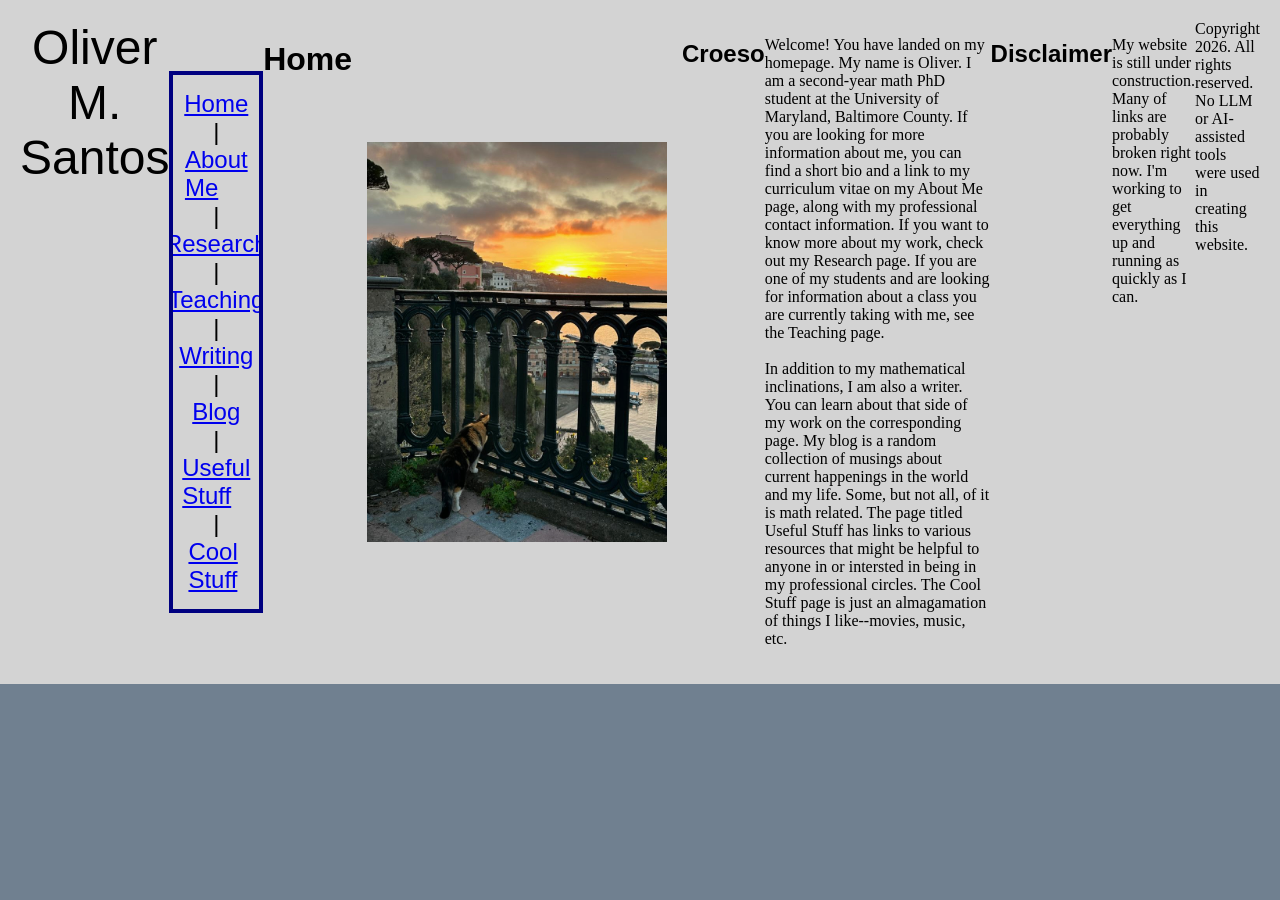
==== index.html @ f86b621e "update" ====
<!DOCTYPE html>

<html lang="en-US">

    <head>
    <title>OMS | Home</title>
    <meta charset="UTF-8"/>
    <meta name="author" content="Oliver Santos"/>
    <meta name="viewport" content="width=device-width, initial-scale=1.0"/>
    <link rel="stylesheet" href="style.css" />
    <link rel="icon" type="image/png" href="KB_doodle.png"/>
    </head>

    <body>

        <header id="myName">Oliver M. Santos</header>

        <nav>
        <a href="index.html", target="_self">Home </a> &nbsp|&nbsp
        <a href="about.html", target="_self">About Me</a> &nbsp|&nbsp
        <a href="research.html", target="self">Research </a> &nbsp|&nbsp
        <a href="teaching.html", target="self">Teaching </a> &nbsp|&nbsp
        <a href="writing.html", target="self">Writing </a> &nbsp|&nbsp
        <a href="blog.html", target="self">Blog </a> &nbsp|&nbsp
        <a href="usefulstff.html", targe="self">Useful Stuff</a> &nbsp|&nbsp
        <a href="coolstuff.html", target="self">Cool Stuff</a>
        </nav>
        <h1>Home</h1>
        <img id="mainPicture" src="homePagePhoto.jpeg" alt="decorative image"  width="300" px height="400"px;>

        <div id="photoBanner"> </div>

        <h2>Croeso</h2>
        <p>
           Welcome!
           You have landed on my homepage.
           My name is Oliver.
           I am a second-year math PhD student at the University of Maryland, Baltimore County.
           If you are looking for more information about me, you can find a short bio and a link to my curriculum vitae on my About Me page, along with my professional contact information.
           If you want to know more about my work, check out my Research page.
           If you are one of my students and are looking for information about a class you are currently taking with me, see the Teaching page.<br>
           <br>
           In addition to my mathematical inclinations, I am also a writer.
           You can learn about that side of my work on the corresponding page.
           My blog is a random collection of musings about current happenings in the world and my life.
           Some, but not all, of it is math related.
           The page titled Useful Stuff has links to various resources that might be helpful to anyone in or intersted in being in my professional circles. 
           The Cool Stuff page is just an almagamation of things I like--movies, music, etc.
        </p>

        <h2>Disclaimer</h2>
        <p>My website is still under construction. Many of links are probably broken right now. I'm working to get everything up and running as quickly as I can. </p>

    </body>

    <footer>Copyright 2026. All rights reserved. No LLM or AI-assisted tools were used in creating this website.</footer>
</html>
---- style.css ----
/* Styles for my website */

html{
    display: flex;
    width: auto;
    max-width: 100%;
    font-size: 16px;
    margin-top: 0px;
    margin-bottom: 0px;
    margin-right: auto;
    margin-left: auto;
    background-color: slategrey;
}


#myName{
    font-family: Helvetica, sans-serif;
    font-size: 3rem;
    text-align: center;
    color: black;
}

h1{
    font-family: Helvetica, sans-serif;
    text-align: left;
    color: black;
}

h2{
    font-family: Helvetica, sans-serif;
    text-align: left;
    color: black;
}

#mainPicture{
    display: flex;
    padding: 15px;
    margin: auto
}

body{
    display: flex;
    width: 100%;
    margin: auto;
    max-width: 100%;
    background-color:LightGrey;
    padding: 20px;
}

nav{
    display: flex;
    flex-wrap: wrap;
    justify-content: center;
    width: auto;
    max-width: 100%;
    border: 0.25rem solid navy;
    padding: 15px;
    margin: auto;
    font-family: Helvetica, sans-serif;
    font-size: 1.5rem;
    overflow: auto;
}
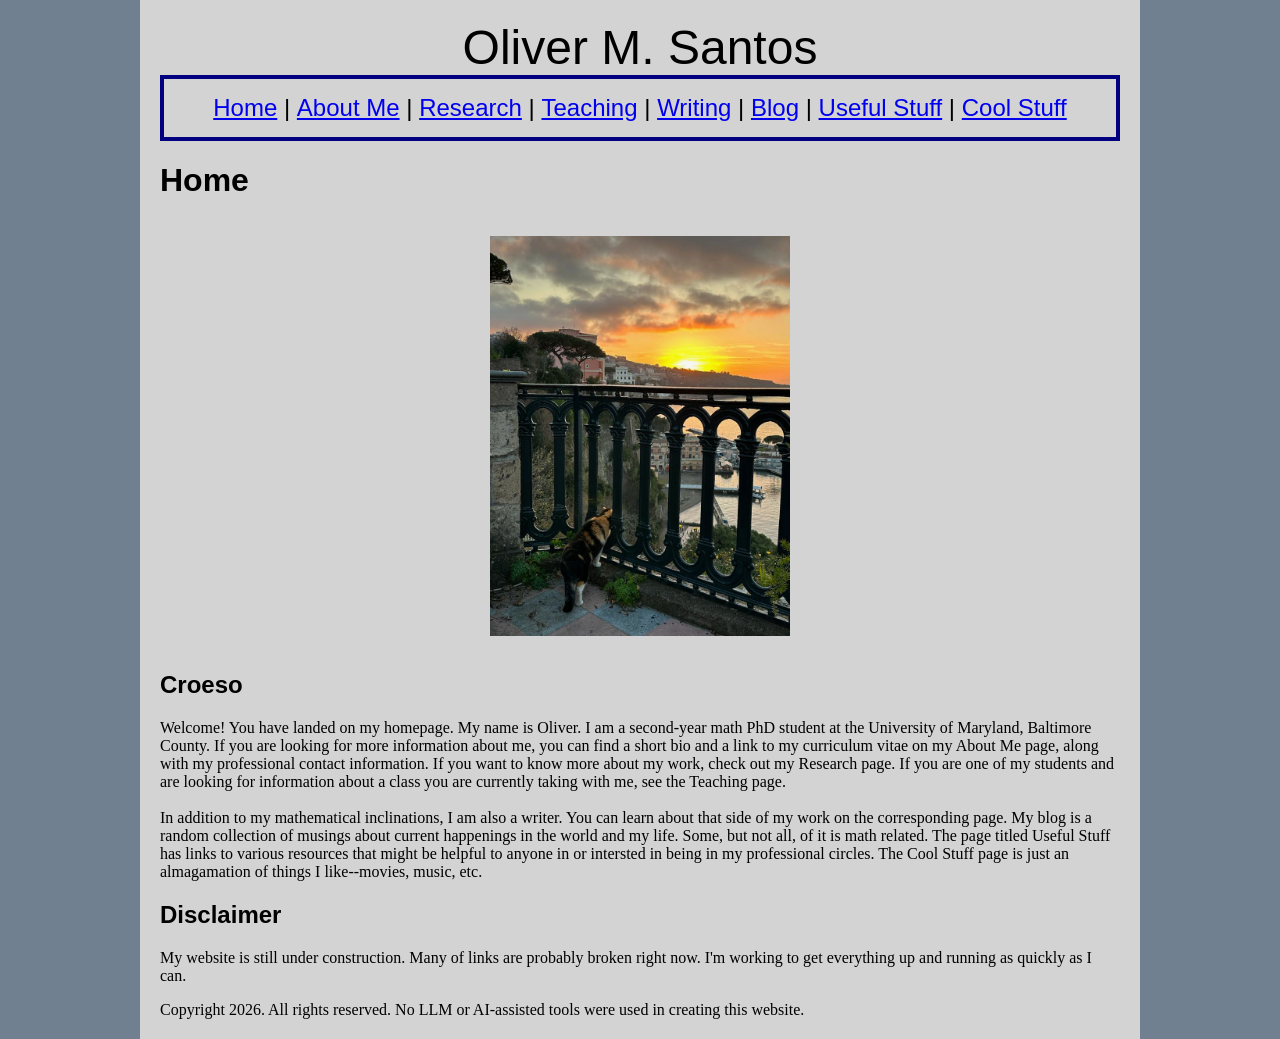
==== commit b0956dcd: "style update" ====
--- a/index.html
+++ b/index.html
@@ -7,7 +7,7 @@
     <meta charset="UTF-8"/>
     <meta name="author" content="Oliver Santos"/>
     <meta name="viewport" content="width=device-width, initial-scale=1.0"/>
-    <link rel="stylesheet" href="style.css" />
+    <link rel="stylesheet" href="style.css"/>
     <link rel="icon" type="image/png" href="KB_doodle.png"/>
     </head>
 
--- a/style.css
+++ b/style.css
@@ -39,8 +39,8 @@
 }
 
 body{
-    display: flex;
-    width: 100%;
+    /*display: flex;*/
+    width: 75%;
     margin: auto;
     max-width: 100%;
     background-color:LightGrey;
@@ -59,7 +59,4 @@
     font-family: Helvetica, sans-serif;
     font-size: 1.5rem;
     overflow: auto;
-}
-
-
-
+}
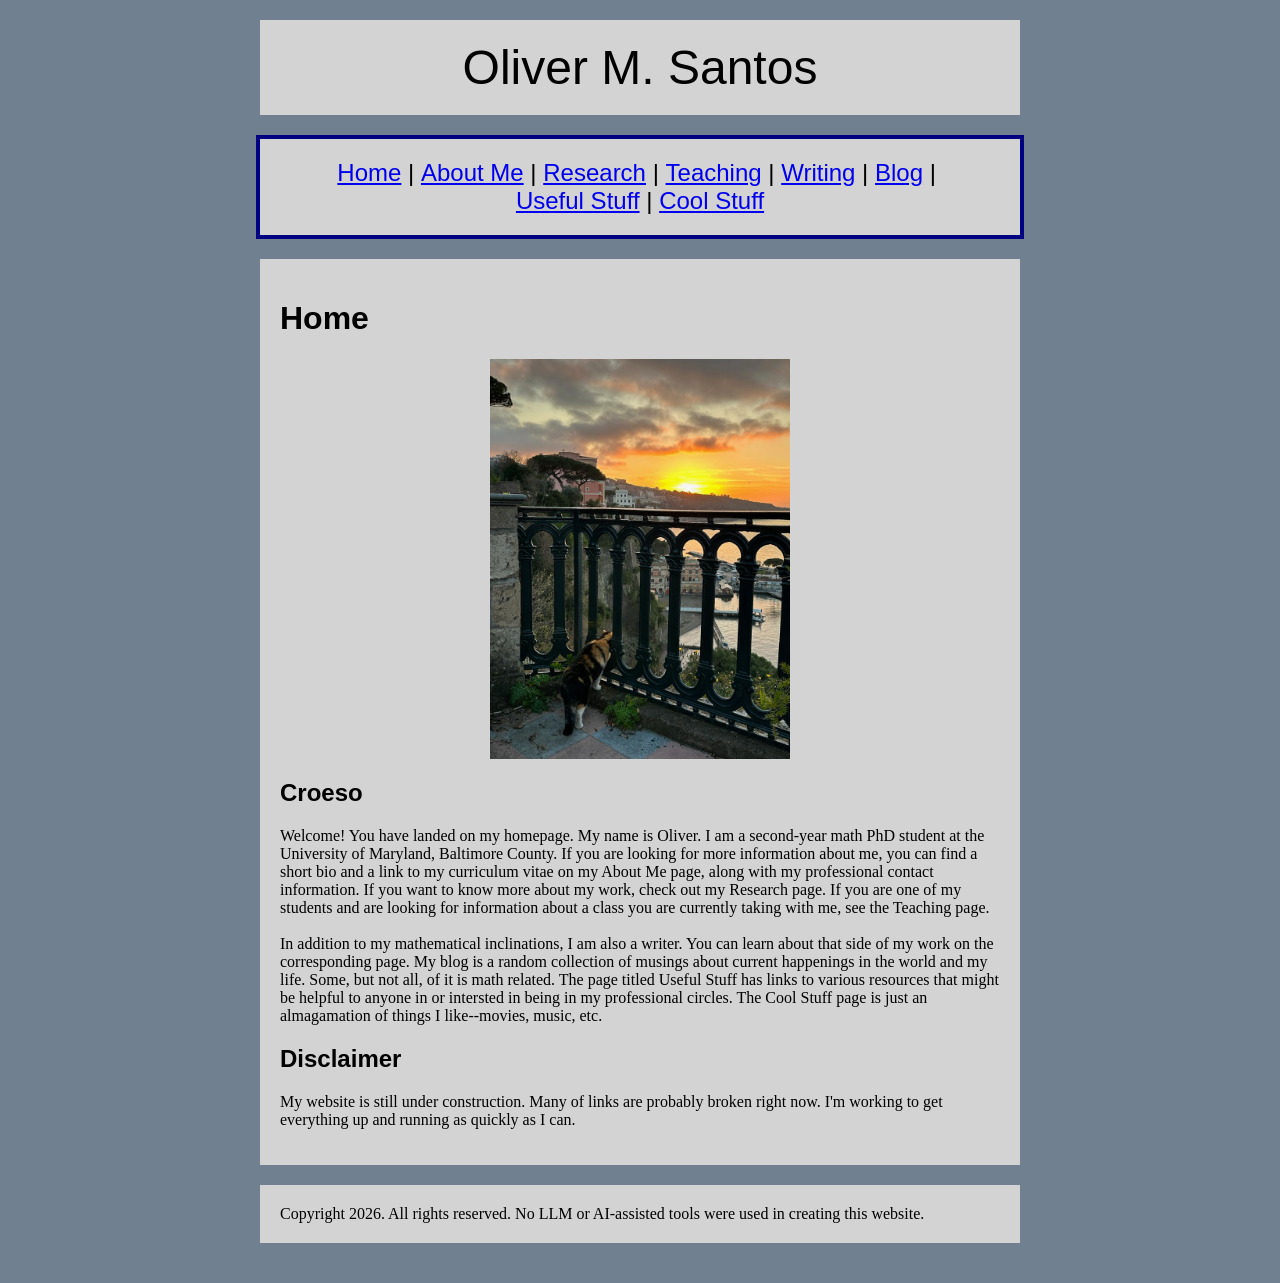
==== commit 32a657b3: "Add files via upload" ====
--- a/index.html
+++ b/index.html
@@ -7,28 +7,29 @@
     <meta charset="UTF-8"/>
     <meta name="author" content="Oliver Santos"/>
     <meta name="viewport" content="width=device-width, initial-scale=1.0"/>
-    <link rel="stylesheet" href="style.css"/>
+    <link rel="stylesheet" href="style.css" />
     <link rel="icon" type="image/png" href="KB_doodle.png"/>
     </head>
 
     <body>
 
-        <header id="myName">Oliver M. Santos</header>
+        <header class="contentBox" id="myName">Oliver M. Santos</header>
 
-        <nav>
+        <nav class="contentBox">
         <a href="index.html", target="_self">Home </a> &nbsp|&nbsp
         <a href="about.html", target="_self">About Me</a> &nbsp|&nbsp
         <a href="research.html", target="self">Research </a> &nbsp|&nbsp
         <a href="teaching.html", target="self">Teaching </a> &nbsp|&nbsp
         <a href="writing.html", target="self">Writing </a> &nbsp|&nbsp
         <a href="blog.html", target="self">Blog </a> &nbsp|&nbsp
-        <a href="usefulstff.html", targe="self">Useful Stuff</a> &nbsp|&nbsp
+        <a href="usefulstuff.html", targe="self">Useful Stuff</a> &nbsp|&nbsp
         <a href="coolstuff.html", target="self">Cool Stuff</a>
         </nav>
+        
+        <div class="contentBox">
         <h1>Home</h1>
+
         <img id="mainPicture" src="homePagePhoto.jpeg" alt="decorative image"  width="300" px height="400"px;>
-
-        <div id="photoBanner"> </div>
 
         <h2>Croeso</h2>
         <p>
@@ -49,9 +50,12 @@
         </p>
 
         <h2>Disclaimer</h2>
-        <p>My website is still under construction. Many of links are probably broken right now. I'm working to get everything up and running as quickly as I can. </p>
+        <p>My website is still under construction. Many of links are probably broken right now.
+            I'm working to get everything up and running as quickly as I can. </p>
+
+    </div>
+
+    <footer class="contentBox">Copyright 2026. All rights reserved. No LLM or AI-assisted tools were used in creating this website.</footer>
 
     </body>
-
-    <footer>Copyright 2026. All rights reserved. No LLM or AI-assisted tools were used in creating this website.</footer>
 </html>
--- a/style.css
+++ b/style.css
@@ -12,6 +12,23 @@
     background-color: slategrey;
 }
 
+body{
+    /*display: flex;*/
+    width: 75%;
+    margin: auto;
+    max-width: 100%;
+    background-color: slateGrey;
+    padding: 20px;
+}
+.contentBox{
+    width: 75%;
+    margin-left: auto;
+    margin-right: auto;
+    margin-bottom: 20px;
+    max-width: 100%;
+    background-color: lightGrey;
+    padding: 20px;
+}
 
 #myName{
     font-family: Helvetica, sans-serif;
@@ -19,6 +36,8 @@
     text-align: center;
     color: black;
 }
+
+
 
 h1{
     font-family: Helvetica, sans-serif;
@@ -34,18 +53,11 @@
 
 #mainPicture{
     display: flex;
-    padding: 15px;
+    padding: auto;
     margin: auto
 }
 
-body{
-    /*display: flex;*/
-    width: 75%;
-    margin: auto;
-    max-width: 100%;
-    background-color:LightGrey;
-    padding: 20px;
-}
+
 
 nav{
     display: flex;
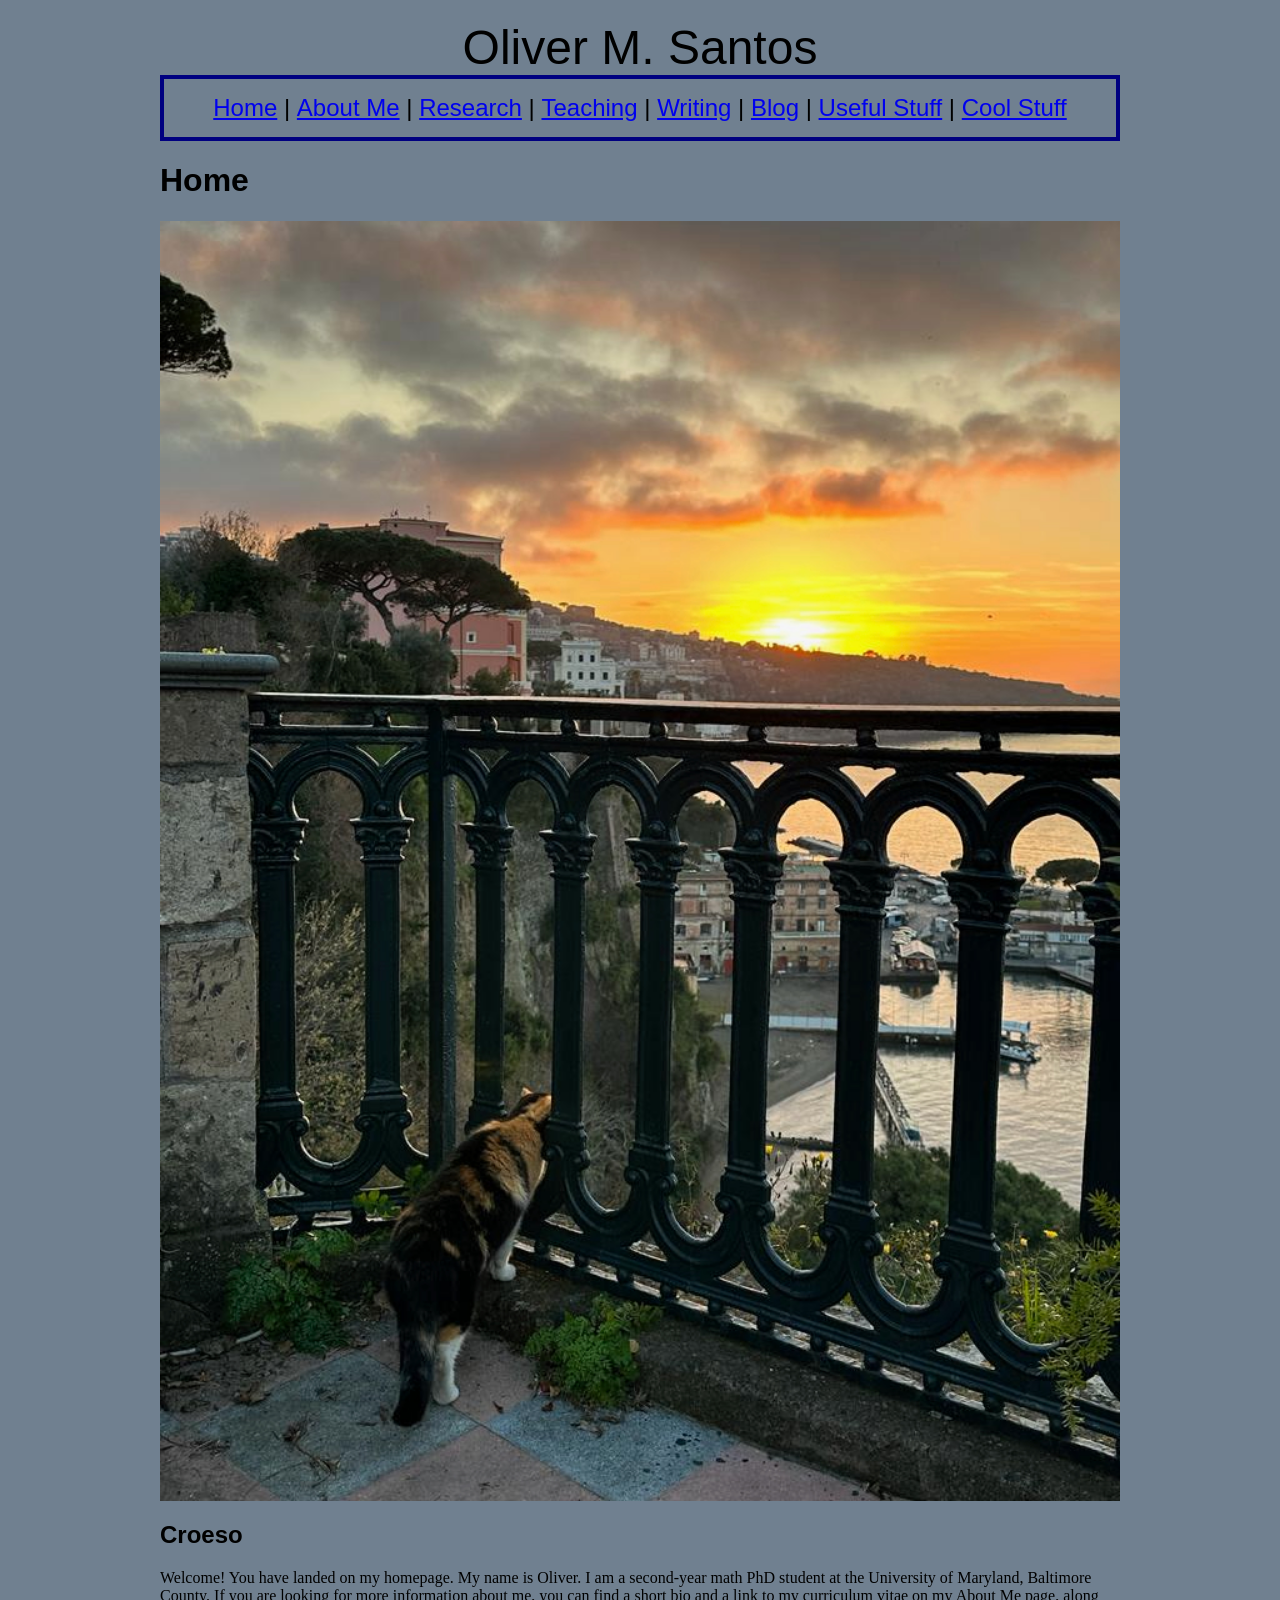
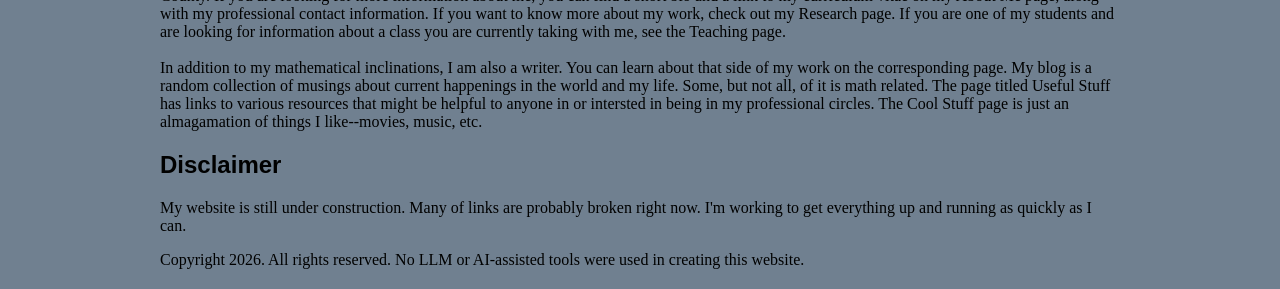
==== commit 389c5712: "Update index.html" ====
--- a/index.html
+++ b/index.html
@@ -7,29 +7,32 @@
     <meta charset="UTF-8"/>
     <meta name="author" content="Oliver Santos"/>
     <meta name="viewport" content="width=device-width, initial-scale=1.0"/>
-    <link rel="stylesheet" href="style.css" />
+    <link rel="stylesheet" href="style.css"/>
     <link rel="icon" type="image/png" href="KB_doodle.png"/>
     </head>
 
     <body>
 
-        <header class="contentBox" id="myName">Oliver M. Santos</header>
+        <header id="myName">Oliver M. Santos</header>
 
-        <nav class="contentBox">
+        <nav>
         <a href="index.html", target="_self">Home </a> &nbsp|&nbsp
         <a href="about.html", target="_self">About Me</a> &nbsp|&nbsp
         <a href="research.html", target="self">Research </a> &nbsp|&nbsp
         <a href="teaching.html", target="self">Teaching </a> &nbsp|&nbsp
         <a href="writing.html", target="self">Writing </a> &nbsp|&nbsp
         <a href="blog.html", target="self">Blog </a> &nbsp|&nbsp
-        <a href="usefulstuff.html", targe="self">Useful Stuff</a> &nbsp|&nbsp
+        <a href="usefulstff.html", targe="self">Useful Stuff</a> &nbsp|&nbsp
         <a href="coolstuff.html", target="self">Cool Stuff</a>
         </nav>
-        
-        <div class="contentBox">
         <h1>Home</h1>
+        <img id="mainPicture"
+        src="homePagePhoto.jpeg"
+        alt="decorative image"
+        width=100%
+        aspect-ratio="4/3";>
 
-        <img id="mainPicture" src="homePagePhoto.jpeg" alt="decorative image"  width="300" px height="400"px;>
+        <div id="photoBanner"> </div>
 
         <h2>Croeso</h2>
         <p>
@@ -50,12 +53,9 @@
         </p>
 
         <h2>Disclaimer</h2>
-        <p>My website is still under construction. Many of links are probably broken right now.
-            I'm working to get everything up and running as quickly as I can. </p>
-
-    </div>
-
-    <footer class="contentBox">Copyright 2026. All rights reserved. No LLM or AI-assisted tools were used in creating this website.</footer>
+        <p>My website is still under construction. Many of links are probably broken right now. I'm working to get everything up and running as quickly as I can. </p>
 
     </body>
+
+    <footer>Copyright 2026. All rights reserved. No LLM or AI-assisted tools were used in creating this website.</footer>
 </html>
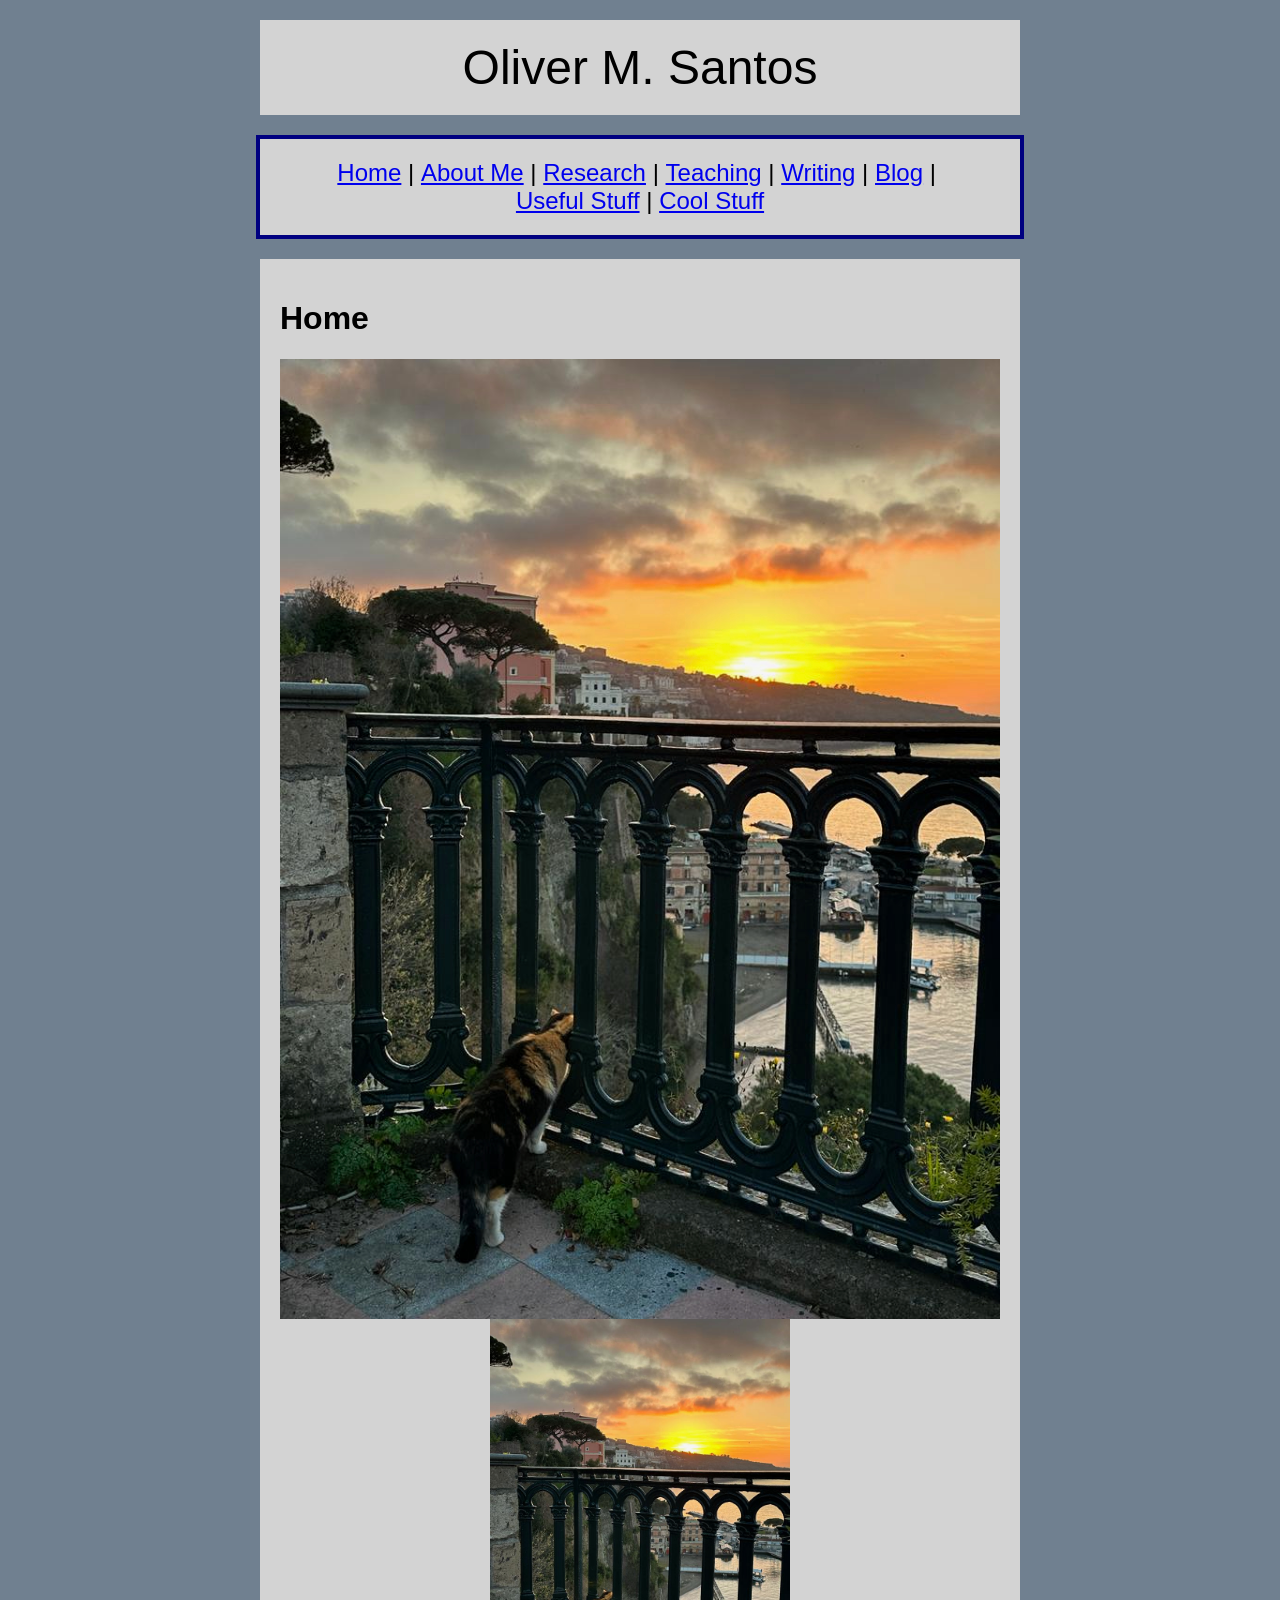
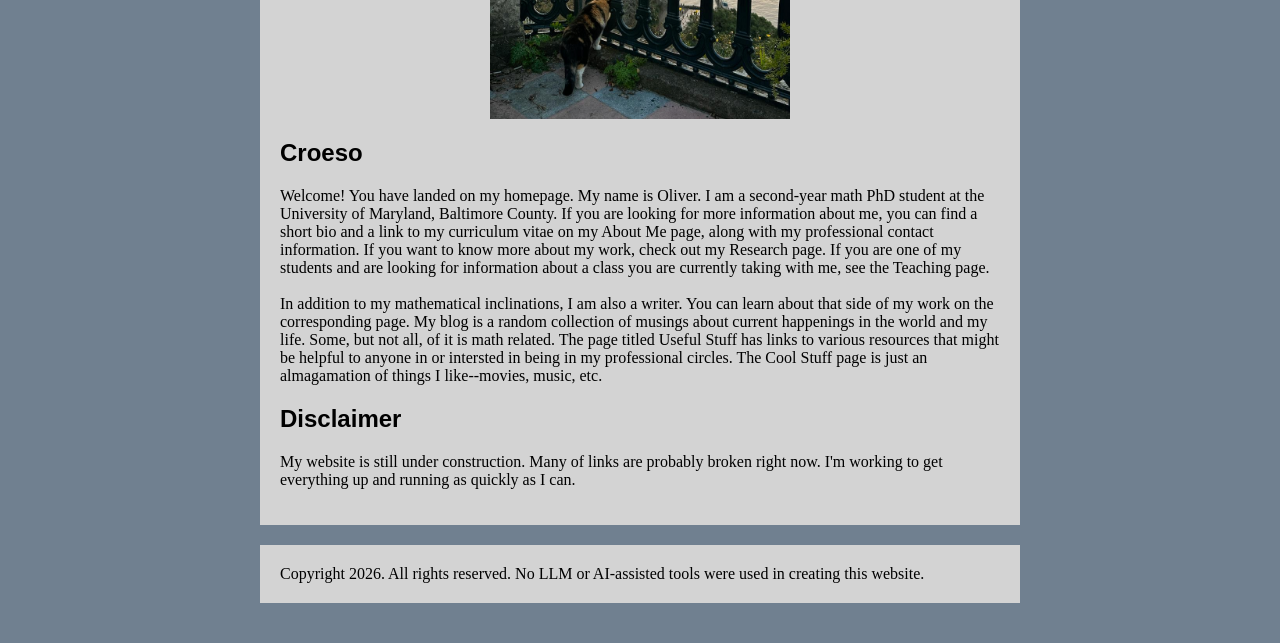
==== commit b1971db7: "Merge branch 'main' of https://github.com/olivermsantos/olivermsantos.github.io" ====
--- a/index.html
+++ b/index.html
@@ -7,24 +7,26 @@
     <meta charset="UTF-8"/>
     <meta name="author" content="Oliver Santos"/>
     <meta name="viewport" content="width=device-width, initial-scale=1.0"/>
-    <link rel="stylesheet" href="style.css"/>
+    <link rel="stylesheet" href="style.css" />
     <link rel="icon" type="image/png" href="KB_doodle.png"/>
     </head>
 
     <body>
 
-        <header id="myName">Oliver M. Santos</header>
+        <header class="contentBox" id="myName">Oliver M. Santos</header>
 
-        <nav>
+        <nav class="contentBox">
         <a href="index.html", target="_self">Home </a> &nbsp|&nbsp
         <a href="about.html", target="_self">About Me</a> &nbsp|&nbsp
         <a href="research.html", target="self">Research </a> &nbsp|&nbsp
         <a href="teaching.html", target="self">Teaching </a> &nbsp|&nbsp
         <a href="writing.html", target="self">Writing </a> &nbsp|&nbsp
         <a href="blog.html", target="self">Blog </a> &nbsp|&nbsp
-        <a href="usefulstff.html", targe="self">Useful Stuff</a> &nbsp|&nbsp
+        <a href="usefulstuff.html", targe="self">Useful Stuff</a> &nbsp|&nbsp
         <a href="coolstuff.html", target="self">Cool Stuff</a>
         </nav>
+        
+        <div class="contentBox">
         <h1>Home</h1>
         <img id="mainPicture"
         src="homePagePhoto.jpeg"
@@ -32,7 +34,7 @@
         width=100%
         aspect-ratio="4/3";>
 
-        <div id="photoBanner"> </div>
+        <img id="mainPicture" src="homePagePhoto.jpeg" alt="decorative image"  width="300" px height="400"px;>
 
         <h2>Croeso</h2>
         <p>
@@ -53,9 +55,12 @@
         </p>
 
         <h2>Disclaimer</h2>
-        <p>My website is still under construction. Many of links are probably broken right now. I'm working to get everything up and running as quickly as I can. </p>
+        <p>My website is still under construction. Many of links are probably broken right now.
+            I'm working to get everything up and running as quickly as I can. </p>
+
+    </div>
+
+    <footer class="contentBox">Copyright 2026. All rights reserved. No LLM or AI-assisted tools were used in creating this website.</footer>
 
     </body>
-
-    <footer>Copyright 2026. All rights reserved. No LLM or AI-assisted tools were used in creating this website.</footer>
 </html>
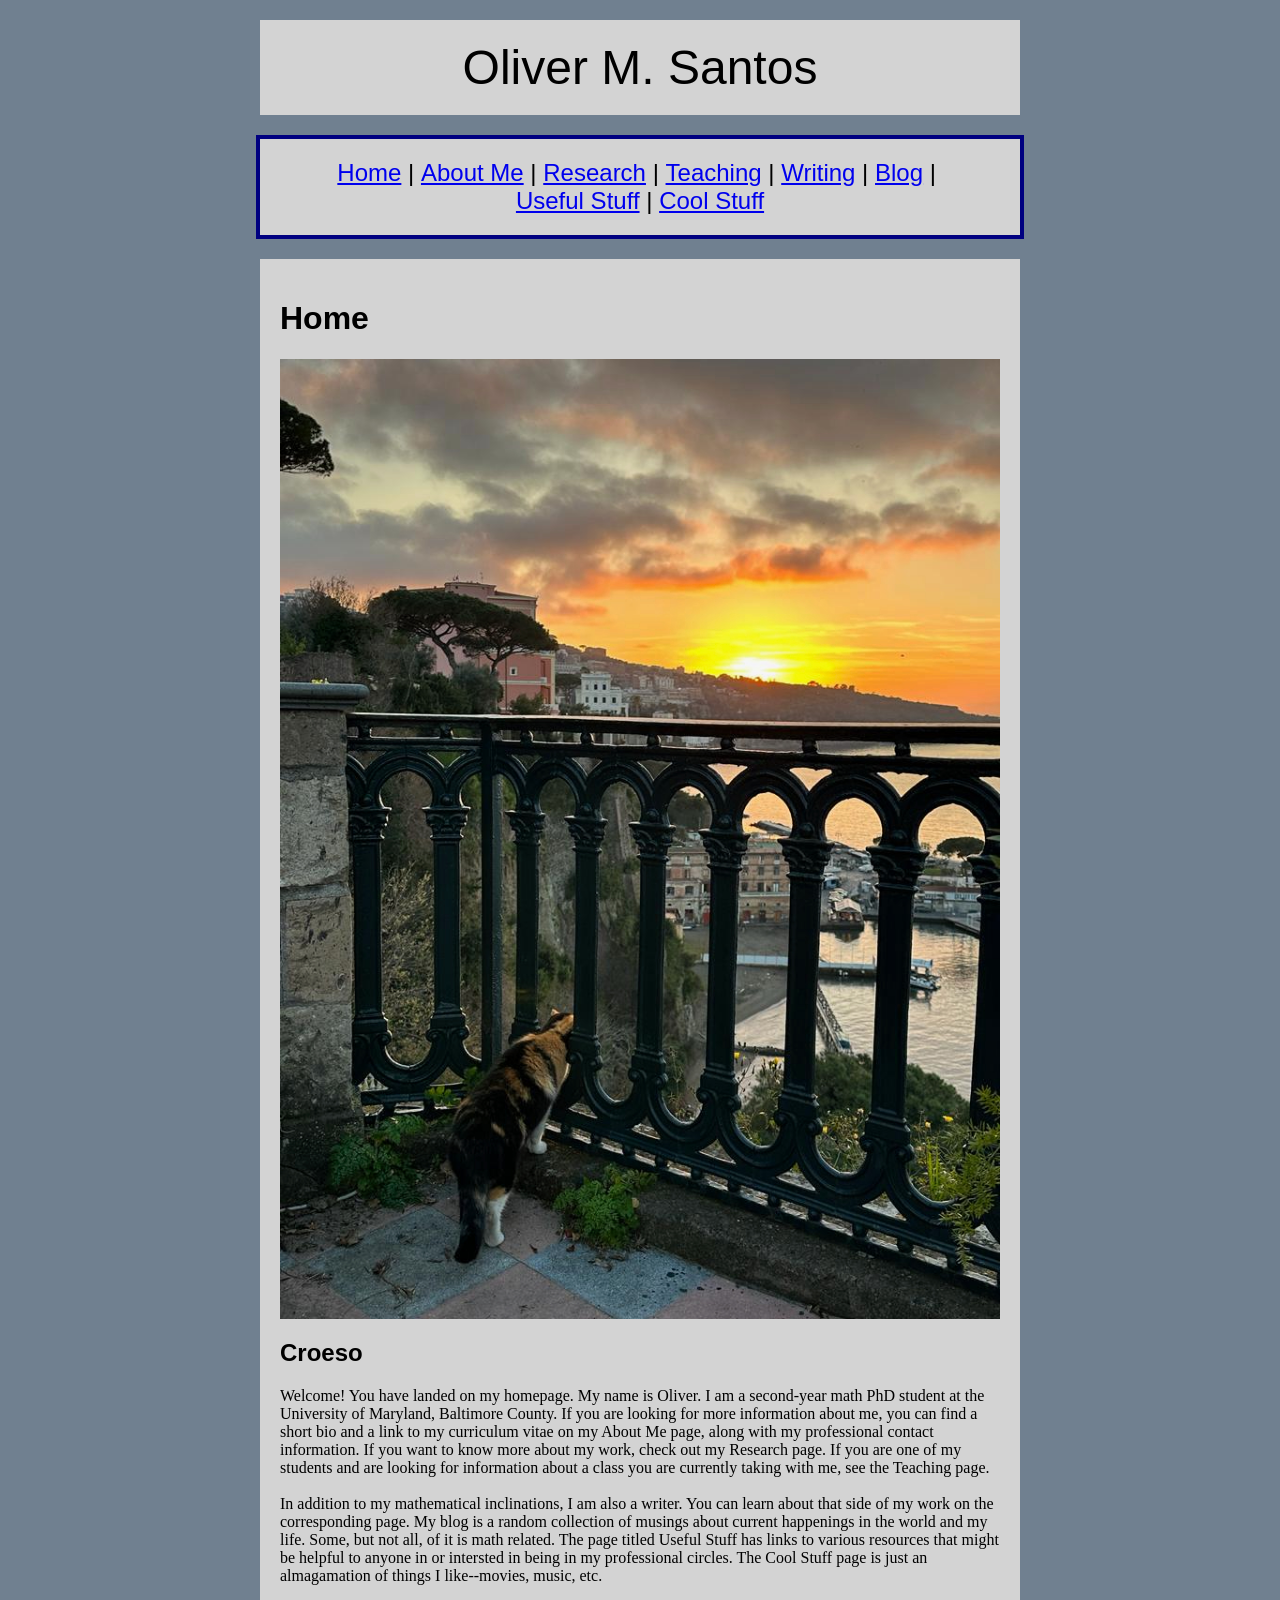
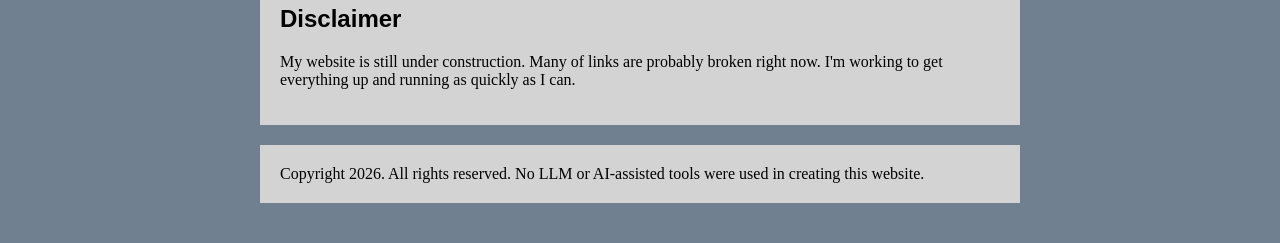
==== commit cc898556: "Update index.html" ====
--- a/index.html
+++ b/index.html
@@ -34,8 +34,6 @@
         width=100%
         aspect-ratio="4/3";>
 
-        <img id="mainPicture" src="homePagePhoto.jpeg" alt="decorative image"  width="300" px height="400"px;>
-
         <h2>Croeso</h2>
         <p>
            Welcome!
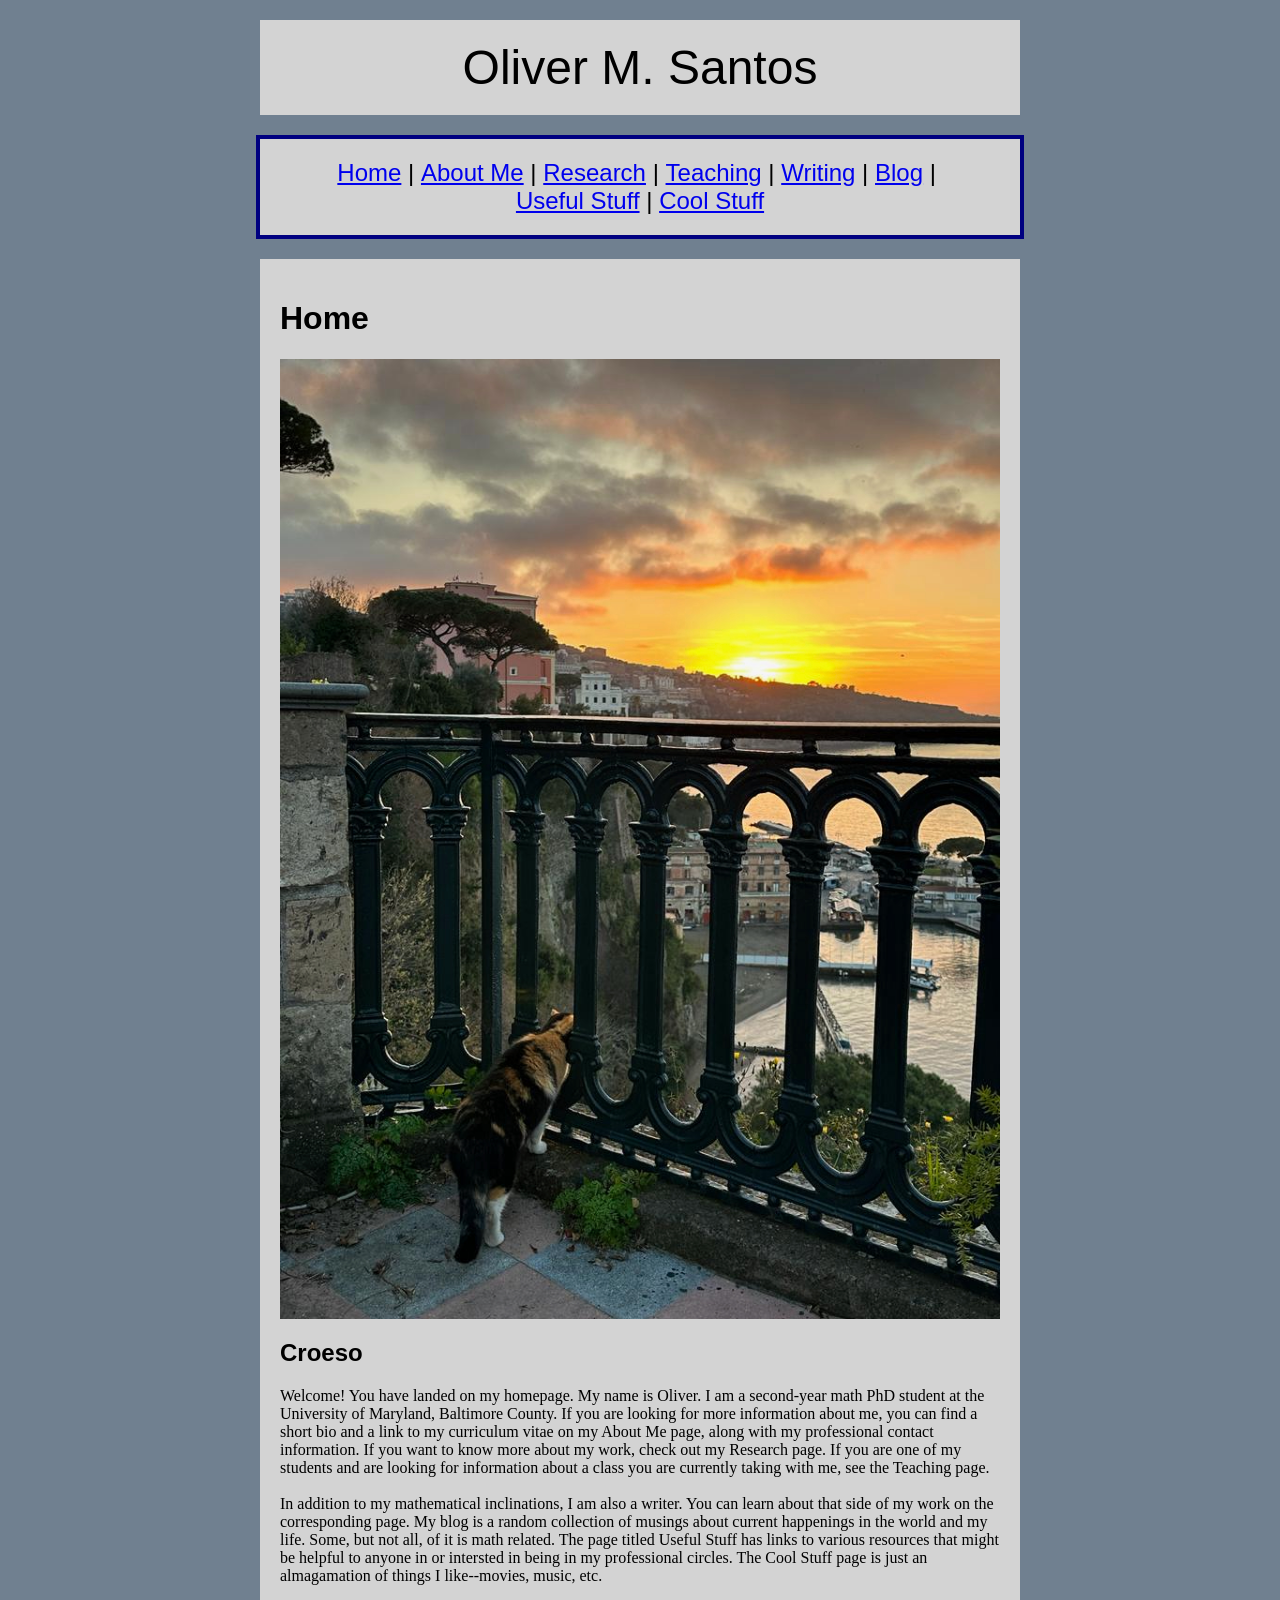
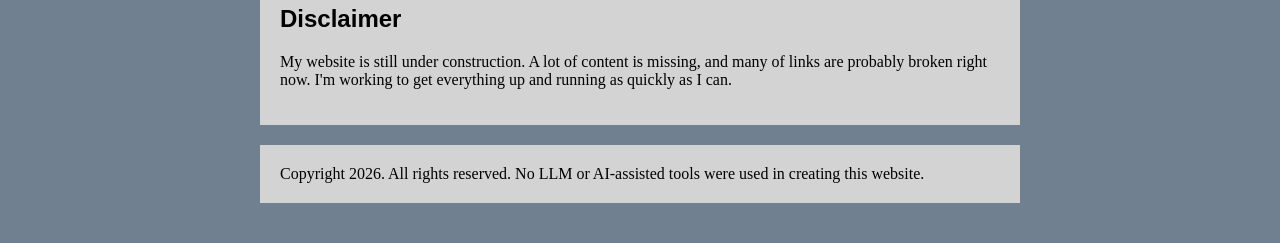
==== commit 36ca5f54: "Update index.html" ====
--- a/index.html
+++ b/index.html
@@ -53,8 +53,11 @@
         </p>
 
         <h2>Disclaimer</h2>
-        <p>My website is still under construction. Many of links are probably broken right now.
-            I'm working to get everything up and running as quickly as I can. </p>
+        <p>
+            My website is still under construction.
+            A lot of content is missing, and many of links are probably broken right now.
+            I'm working to get everything up and running as quickly as I can. 
+        </p>
 
     </div>
 
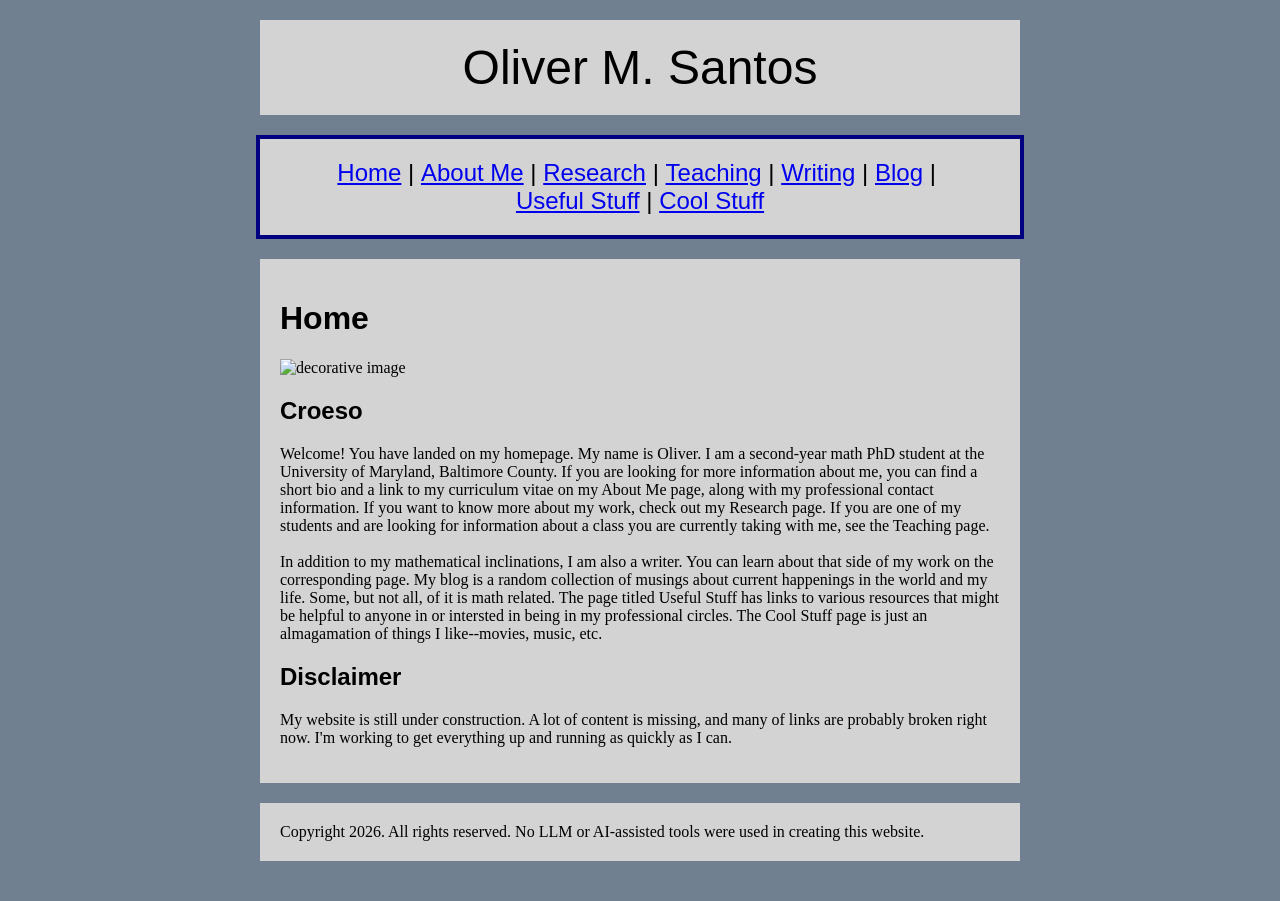
==== commit 0d742254: "Update index.html" ====
--- a/index.html
+++ b/index.html
@@ -29,10 +29,10 @@
         <div class="contentBox">
         <h1>Home</h1>
         <img id="mainPicture"
-        src="homePagePhoto.jpeg"
+        src="carregcennen.jpeg"
         alt="decorative image"
         width=100%
-        aspect-ratio="4/3";>
+        aspect-ratio="16/9";>
 
         <h2>Croeso</h2>
         <p>
